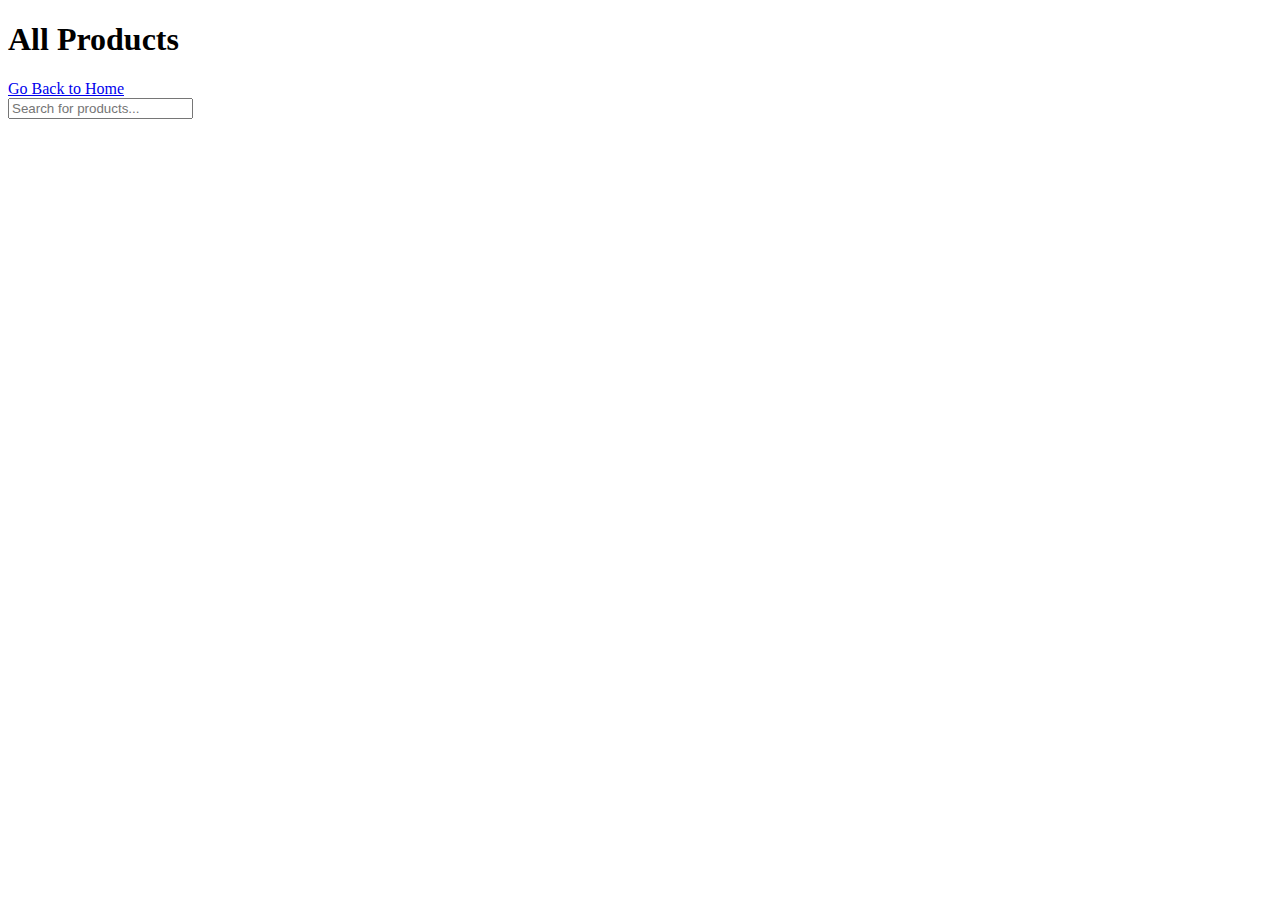
==== products.html @ 1295a4d6 "Add files via upload" ====
<!DOCTYPE html>
<html lang="en">

<head>
  <meta charset="UTF-8">
  <meta name="viewport" content="width=device-width, initial-scale=1.0">
  <title>All Products - Affiliate Marketing</title>
  <link rel="stylesheet" href="css/styles.css">
</head>

<body>

  <!-- Page Header -->
  <header class="page-header">
    <h1>All Products</h1>
    <a href="index.html" class="btn">Go Back to Home</a>
  </header>

  <!-- Search Bar -->
  <section class="search-bar">
    <input type="text" placeholder="Search for products..." id="searchInput">
  </section>

  <!-- Products List -->
  <section class="product-list">
    <div class="product-grid" id="product-list">
      <!-- Products will be loaded here from JavaScript -->
    </div>
  </section>

  <script src="js/main.js"></script>
</body>

</html>
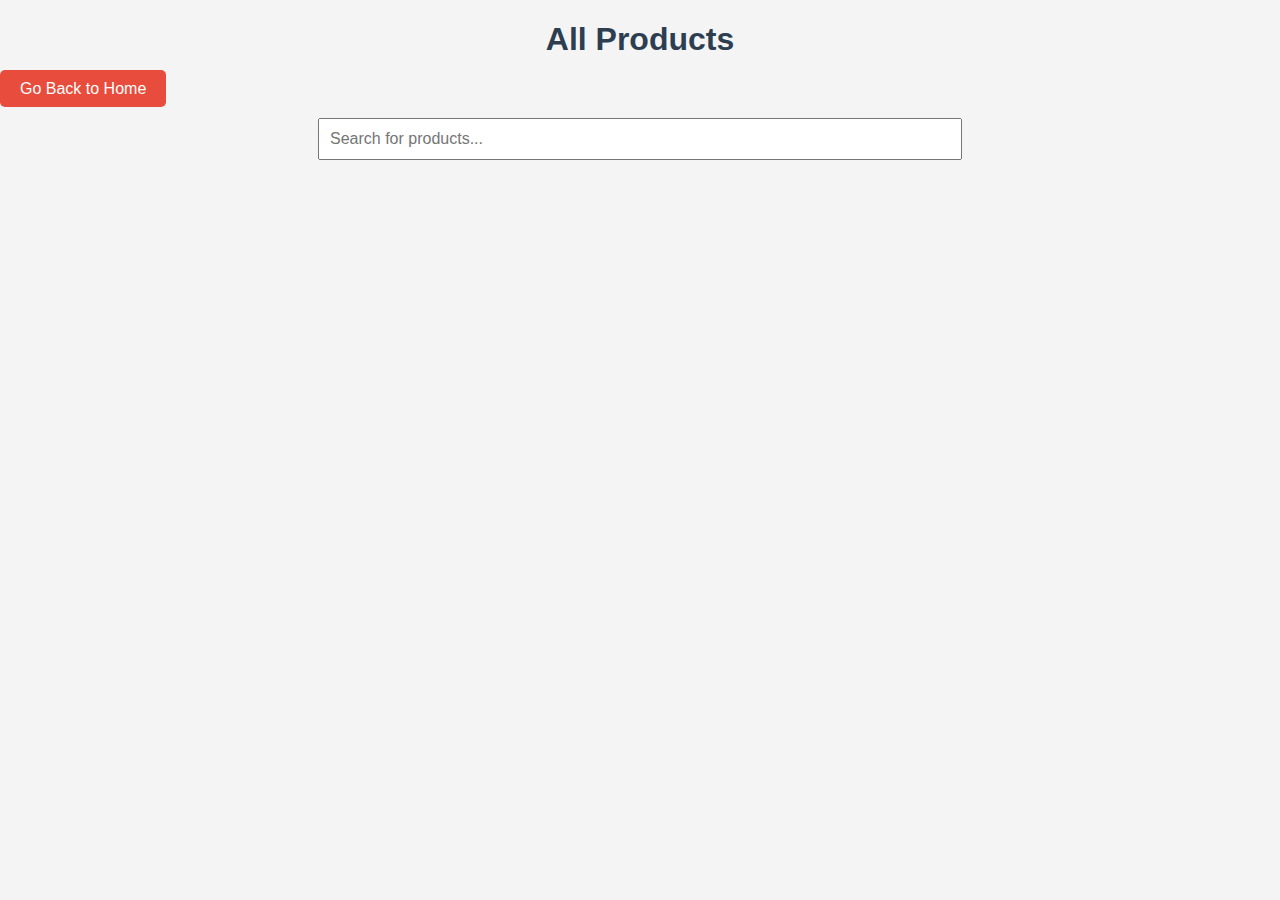
==== commit 29693f65: "Update products.html" ====
--- a/products.html
+++ b/products.html
@@ -5,7 +5,7 @@
   <meta charset="UTF-8">
   <meta name="viewport" content="width=device-width, initial-scale=1.0">
   <title>All Products - Affiliate Marketing</title>
-  <link rel="stylesheet" href="css/styles.css">
+  <link rel="stylesheet" href="styles.css">
 </head>
 
 <body>
@@ -31,4 +31,4 @@
   <script src="js/main.js"></script>
 </body>
 
-</html>+</html>
--- a/styles.css
+++ b/styles.css
@@ -0,0 +1,113 @@
+/* Global Styles */
+body {
+  font-family: Arial, sans-serif;
+  margin: 0;
+  padding: 0;
+  background-color: #f4f4f4;
+  color: #333;
+}
+
+h1,
+h2 {
+  text-align: center;
+  color: #2c3e50;
+}
+
+/* Hero Section */
+.hero {
+  background-color: #3498db;
+  color: white;
+  padding: 100px 0;
+  text-align: center;
+}
+
+.hero h1 {
+  margin-bottom: 20px;
+  font-size: 48px;
+}
+
+.hero p {
+  font-size: 18px;
+}
+
+.btn {
+  background-color: #e74c3c;
+  color: white;
+  padding: 10px 20px;
+  text-decoration: none;
+  border-radius: 5px;
+}
+
+.btn:hover {
+  background-color: #c0392b;
+}
+
+/* Search Bar */
+.search-bar {
+  padding: 20px;
+  text-align: center;
+}
+
+.search-bar input {
+  width: 50%;
+  padding: 10px;
+  font-size: 16px;
+}
+
+/* Categories Section */
+.categories {
+  padding: 20px;
+}
+
+.category-grid {
+  display: flex;
+  justify-content: space-around;
+}
+
+.category {
+  padding: 20px;
+  background-color: #ecf0f1;
+  border: 1px solid #bdc3c7;
+  border-radius: 5px;
+  text-decoration: none;
+  color: #2c3e50;
+}
+
+.category:hover {
+  background-color: #bdc3c7;
+}
+
+/* Featured Products */
+.product-grid {
+  display: flex;
+  justify-content: space-around;
+  flex-wrap: wrap;
+  padding: 20px;
+}
+
+.product {
+  background-color: white;
+  padding: 15px;
+  border: 1px solid #ddd;
+  margin: 10px;
+  width: 30%;
+  text-align: center;
+  border-radius: 5px;
+}
+
+.product img {
+  max-width: 100%;
+  border-radius: 5px;
+}
+
+.product .buy-now {
+  background-color: #27ae60;
+  color: white;
+  padding: 10px;
+  border-radius: 5px;
+  text-decoration: none;
+}
+
+.product .buy-now:hover {
+  background-color: #2ecc71;
+}